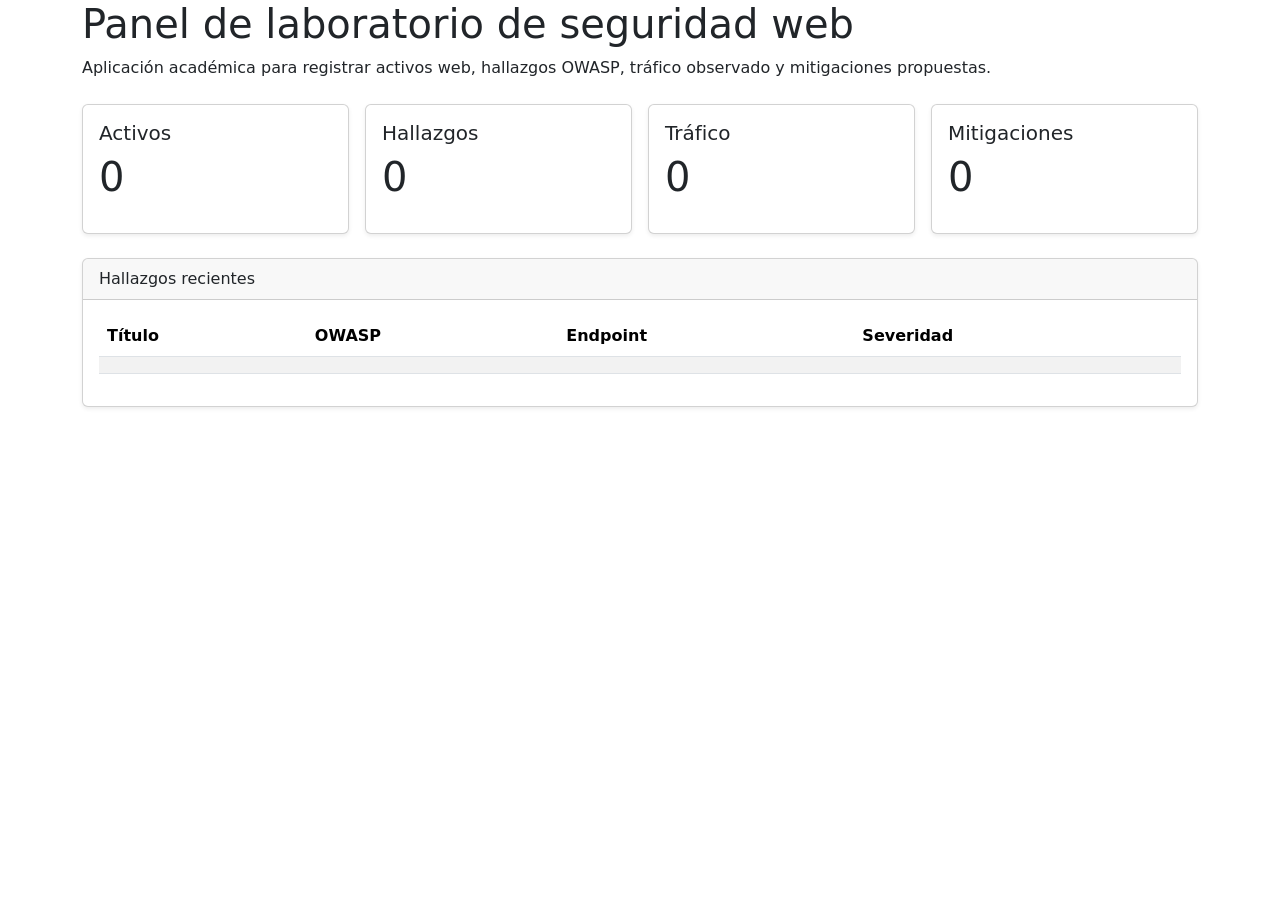
==== websec-intellij/target/classes/templates/index.html @ d5a7a903 "aplicacion parcialmente automatizada" ====
<!DOCTYPE html>
<html lang="es" xmlns:th="http://www.thymeleaf.org">
<head>
    <meta charset="UTF-8">
    <title>WebSecLab</title>
    <link href="https://cdn.jsdelivr.net/npm/bootstrap@5.3.3/dist/css/bootstrap.min.css" rel="stylesheet">
    <link rel="stylesheet" th:href="@{/css/styles.css}">
</head>
<body>
<div th:replace="fragments :: navbar"></div>
<div class="container">
    <div class="hero mb-4">
        <h1>Panel de laboratorio de seguridad web</h1>
        <p>Aplicación académica para registrar activos web, hallazgos OWASP, tráfico observado y mitigaciones propuestas.</p>
    </div>
    <div class="row g-3 mb-4">
        <div class="col-md-3"><div class="card shadow-sm"><div class="card-body"><h5>Activos</h5><p class="display-6" th:text="${assets}">0</p></div></div></div>
        <div class="col-md-3"><div class="card shadow-sm"><div class="card-body"><h5>Hallazgos</h5><p class="display-6" th:text="${findings}">0</p></div></div></div>
        <div class="col-md-3"><div class="card shadow-sm"><div class="card-body"><h5>Tráfico</h5><p class="display-6" th:text="${traffic}">0</p></div></div></div>
        <div class="col-md-3"><div class="card shadow-sm"><div class="card-body"><h5>Mitigaciones</h5><p class="display-6" th:text="${mitigations}">0</p></div></div></div>
    </div>

    <div class="card shadow-sm">
        <div class="card-header">Hallazgos recientes</div>
        <div class="card-body">
            <table class="table table-striped">
                <thead><tr><th>Título</th><th>OWASP</th><th>Endpoint</th><th>Severidad</th></tr></thead>
                <tbody>
                <tr th:each="f : ${latestFindings}">
                    <td th:text="${f.title}"></td>
                    <td th:text="${f.owaspCategory}"></td>
                    <td th:text="${f.endpoint}"></td>
                    <td th:text="${f.severity}"></td>
                </tr>
                </tbody>
            </table>
        </div>
    </div>
</div>
</body>
</html>
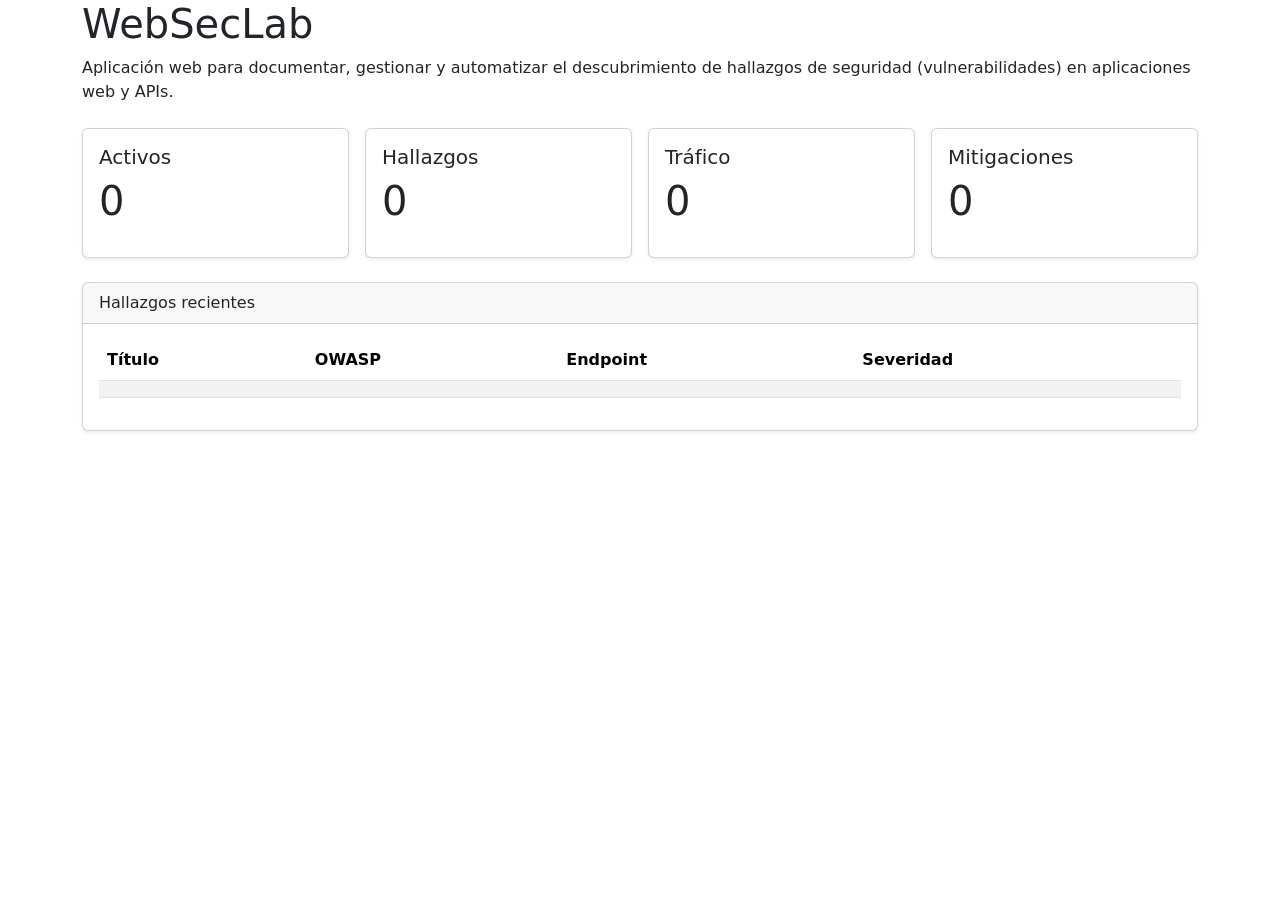
==== commit 72c89f68: "correcion de pagina wed visual" ====
--- a/websec-intellij/target/classes/templates/index.html
+++ b/websec-intellij/target/classes/templates/index.html
@@ -10,8 +10,8 @@
 <div th:replace="fragments :: navbar"></div>
 <div class="container">
     <div class="hero mb-4">
-        <h1>Panel de laboratorio de seguridad web</h1>
-        <p>Aplicación académica para registrar activos web, hallazgos OWASP, tráfico observado y mitigaciones propuestas.</p>
+        <h1>WebSecLab</h1>
+        <p>Aplicación web para documentar, gestionar y automatizar el descubrimiento de hallazgos de seguridad (vulnerabilidades) en aplicaciones web y APIs.</p>
     </div>
     <div class="row g-3 mb-4">
         <div class="col-md-3"><div class="card shadow-sm"><div class="card-body"><h5>Activos</h5><p class="display-6" th:text="${assets}">0</p></div></div></div>
